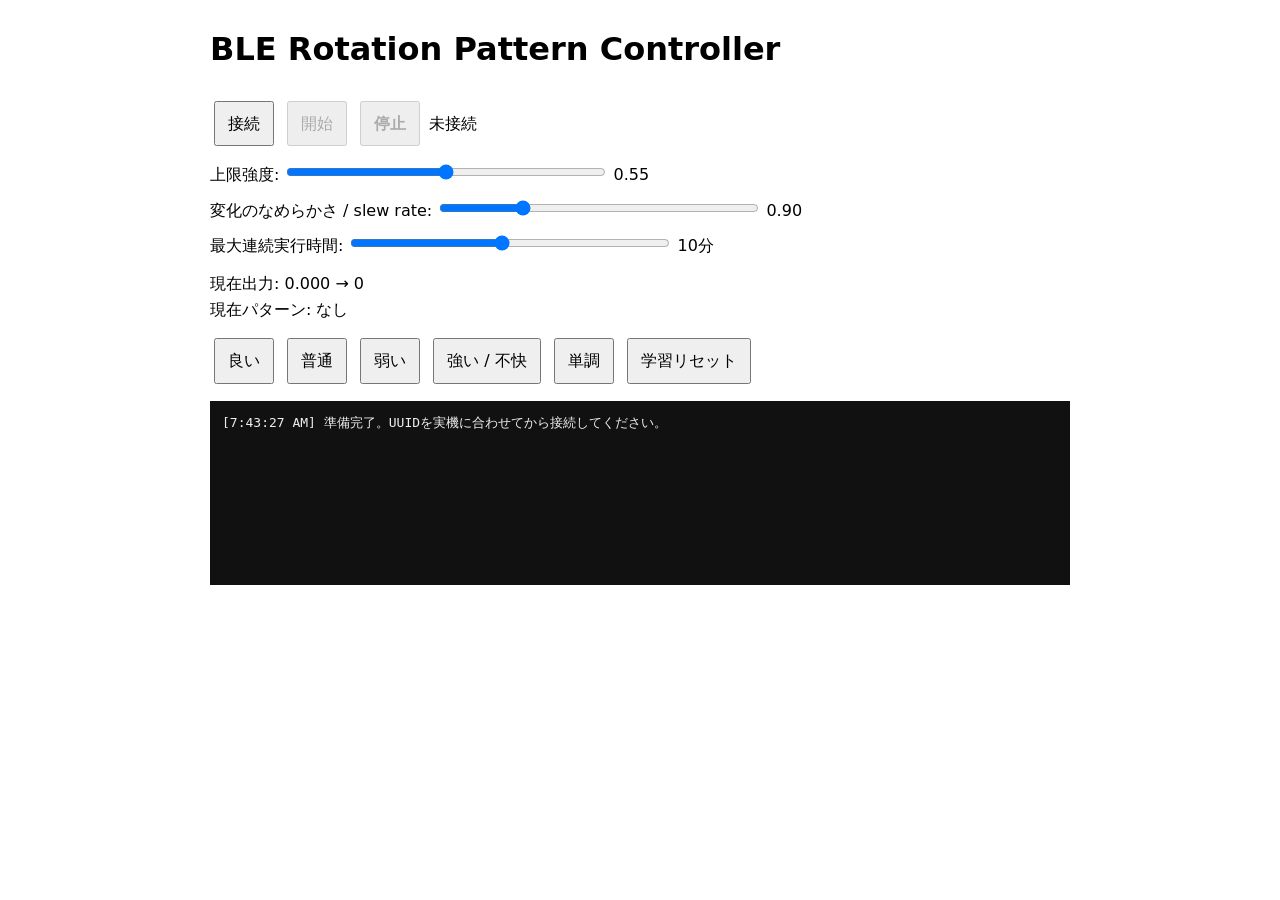
==== test2.html @ 8c780369 "Create test2.html" ====
<!doctype html>
<html lang="ja">
<head>
  <meta charset="utf-8" />
  <meta name="viewport" content="width=device-width, initial-scale=1" />
  <title>BLE Rotation Pattern Controller</title>
  <style>
    body {
      font-family: system-ui, sans-serif;
      max-width: 860px;
      margin: 24px auto;
      padding: 0 16px;
      line-height: 1.6;
    }
    button, input {
      font: inherit;
    }
    button {
      margin: 4px;
      padding: 8px 12px;
    }
    .row {
      margin: 12px 0;
    }
    label {
      display: block;
      margin: 10px 0;
    }
    input[type="range"] {
      width: 320px;
      max-width: 100%;
    }
    #log {
      background: #111;
      color: #eee;
      padding: 12px;
      min-height: 160px;
      white-space: pre-wrap;
      overflow-wrap: anywhere;
    }
    .danger {
      font-weight: 700;
    }
  </style>
</head>
<body>
  <h1>BLE Rotation Pattern Controller</h1>

  <div class="row">
    <button id="connectBtn">接続</button>
    <button id="startBtn" disabled>開始</button>
    <button id="stopBtn" disabled class="danger">停止</button>
    <span id="status">未接続</span>
  </div>

  <div class="row">
    <label>
      上限強度:
      <input id="intensity" type="range" min="0.10" max="1.00" step="0.01" value="0.55">
      <output id="intensityOut">0.55</output>
    </label>

    <label>
      変化のなめらかさ / slew rate:
      <input id="slew" type="range" min="0.20" max="3.00" step="0.05" value="0.90">
      <output id="slewOut">0.90</output>
    </label>

    <label>
      最大連続実行時間:
      <input id="maxMinutes" type="range" min="1" max="20" step="1" value="10">
      <output id="maxMinutesOut">10分</output>
    </label>
  </div>

  <div class="row">
    <div>現在出力: <span id="outputView">0.000 → 0</span></div>
    <div>現在パターン: <span id="modeView">なし</span></div>
  </div>

  <div class="row">
    <button data-feedback="good">良い</button>
    <button data-feedback="ok">普通</button>
    <button data-feedback="tooWeak">弱い</button>
    <button data-feedback="tooStrong">強い / 不快</button>
    <button data-feedback="boring">単調</button>
    <button id="resetLearningBtn">学習リセット</button>
  </div>

  <pre id="log"></pre>

  <script type="module">
    /*
      TODO: 実機のGATT UUIDに置き換える。
      service自体には直接書けないため、service配下のwrite可能なcharacteristic UUIDが必要。
    */
    const SERVICE_UUID = "12345678-1234-5678-1234-56789abcdef0";
    const CHARACTERISTIC_UUID = "12345678-1234-5678-1234-56789abcdef1";

    /*
      デバイス側が改行終端を必要とする場合は "\n" に変更。
      指定がなければ空文字のまま。
    */
    const PROTOCOL_SUFFIX = "";

    /*
      trueにすると全デバイス表示になる。
      通常はfalseで、指定serviceをadvertiseしているデバイスだけを表示する。
    */
    const USE_ACCEPT_ALL_DEVICES = false;

    const WRITE_INTERVAL_MS = 100;
    const STORAGE_KEY = "adaptive-rotation-pattern-v1";

    const MODES = [
      { id: "sine", label: "連続反転" },
      { id: "pulse", label: "断続パルス" },
      { id: "switchback", label: "短周期反転" },
      { id: "crescendo", label: "漸増" },
      { id: "drift", label: "制御ランダム" },
      { id: "pauseReverse", label: "停止混合反転" }
    ];

    const $ = (id) => document.getElementById(id);
    const connectBtn = $("connectBtn");
    const startBtn = $("startBtn");
    const stopBtn = $("stopBtn");
    const statusEl = $("status");
    const logEl = $("log");
    const intensityEl = $("intensity");
    const intensityOut = $("intensityOut");
    const slewEl = $("slew");
    const slewOut = $("slewOut");
    const maxMinutesEl = $("maxMinutes");
    const maxMinutesOut = $("maxMinutesOut");
    const outputView = $("outputView");
    const modeView = $("modeView");

    let device = null;
    let server = null;
    let writeChar = null;

    let running = false;
    let timerId = 0;
    let sessionStartMs = 0;
    let lastTickMs = 0;
    let segmentStartMs = 0;
    let currentSegment = null;
    let previousMode = null;

    let lastOutput = 0;
    let lastProtocolInt = null;

    let pendingInt = null;
    let pumpPromise = null;

    const encoder = new TextEncoder();

    let stats = loadStats();

    function log(message) {
      const t = new Date().toLocaleTimeString();
      logEl.textContent = `[${t}] ${message}\n` + logEl.textContent;
    }

    function clamp(x, min, max) {
      return Math.min(max, Math.max(min, x));
    }

    function rand(min, max) {
      return min + Math.random() * (max - min);
    }

    function smooth01(x) {
      x = clamp(x, 0, 1);
      return x * x * (3 - 2 * x);
    }

    function protocolIntFromOutput(x) {
      return Math.round(clamp(x, -1, 1) * 255);
    }

    function setIntensity(v) {
      intensityEl.value = String(clamp(v, 0.10, 1.00).toFixed(2));
      intensityOut.value = Number(intensityEl.value).toFixed(2);
    }

    function updateControls() {
      intensityOut.value = Number(intensityEl.value).toFixed(2);
      slewOut.value = Number(slewEl.value).toFixed(2);
      maxMinutesOut.value = `${Number(maxMinutesEl.value)}分`;
    }

    function setStatus(text) {
      statusEl.textContent = text;
    }

    function loadStats() {
      const fresh = Object.fromEntries(
        MODES.map((m) => [m.id, { n: 0, sum: 0 }])
      );

      try {
        const raw = localStorage.getItem(STORAGE_KEY);
        if (!raw) return fresh;

        const parsed = JSON.parse(raw);
        for (const m of MODES) {
          if (parsed[m.id]) {
            fresh[m.id].n = Number(parsed[m.id].n) || 0;
            fresh[m.id].sum = Number(parsed[m.id].sum) || 0;
          }
        }
      } catch {
        return fresh;
      }

      return fresh;
    }

    function saveStats() {
      localStorage.setItem(STORAGE_KEY, JSON.stringify(stats));
    }

    function resetLearning() {
      stats = Object.fromEntries(MODES.map((m) => [m.id, { n: 0, sum: 0 }]));
      saveStats();
      log("学習データをリセット");
    }

    function chooseMode() {
      const total = Object.values(stats).reduce((a, s) => a + s.n, 0) + 1;

      let bestId = MODES[0].id;
      let bestScore = -Infinity;

      for (const m of MODES) {
        const s = stats[m.id];

        /*
          報酬の事前値を0.55に置く。
          未評価パターンも試し、評価が高いものを徐々に優先する。
        */
        const mean = (s.sum + 0.55) / (s.n + 1);
        const explore = 0.30 * Math.sqrt(Math.log(total + 1) / (s.n + 1));
        const repeatPenalty = m.id === previousMode ? 0.12 : 0;
        const jitter = rand(-0.025, 0.025);

        const score = mean + explore - repeatPenalty + jitter;

        if (score > bestScore) {
          bestScore = score;
          bestId = m.id;
        }
      }

      return bestId;
    }

    function createSegment(nowMs) {
      const mode = chooseMode();
      previousMode = mode;

      currentSegment = {
        mode,
        duration: rand(5.0, 14.0),
        dir: Math.random() < 0.5 ? -1 : 1,
        amp: rand(0.45, 1.00),
        freq: rand(0.06, 0.22),
        phase: rand(0, Math.PI * 2),
        cycle: rand(0.80, 2.40),
        duty: rand(0.34, 0.72),
        beat: rand(1.00, 3.20),
        noise: 0,
        noiseTarget: 0,
        lastNoiseAt: -Infinity
      };

      segmentStartMs = nowMs;

      const label = MODES.find((m) => m.id === mode)?.label ?? mode;
      modeView.textContent = label;
      log(`新規セグメント: ${label}, ${currentSegment.duration.toFixed(1)}秒`);
    }

    function valueForSegment(seg, tSec, sessionElapsedMs) {
      const cap = Number(intensityEl.value);

      /*
        ウォームアップ。
        開始直後から上限値を使わず、約2分かけて上限へ近づける。
      */
      const warm = clamp(0.18 + 0.82 * (sessionElapsedMs / 120000), 0.18, 1.0);
      const amp = cap * warm * seg.amp;

      switch (seg.mode) {
        case "sine": {
          return amp * Math.sin(2 * Math.PI * seg.freq * tSec + seg.phase);
        }

        case "pulse": {
          const f = (tSec / seg.cycle) % 1;
          if (f > seg.duty) return 0;

          const local = f / seg.duty;
          const shaped = 0.25 + 0.75 * Math.sin(Math.PI * local);

          /*
            たまに逆方向を混ぜて慣れを避ける。
          */
          const cycleIndex = Math.floor(tSec / seg.cycle);
          const reverse = cycleIndex % 6 === 5 ? -1 : 1;

          return seg.dir * reverse * amp * shaped;
        }

        case "switchback": {
          const beatIndex = Math.floor(tSec / seg.beat);
          const f = (tSec / seg.beat) % 1;

          /*
            反転直後に短い停止を入れ、急な方向転換を緩和する。
          */
          if (f < 0.10) return 0;

          const sign = beatIndex % 2 === 0 ? seg.dir : -seg.dir;
          const rise = smooth01((f - 0.10) / 0.90);

          return sign * amp * (0.35 + 0.65 * rise);
        }

        case "crescendo": {
          const p = tSec / seg.duration;
          const ramp = smooth01(p);
          const wobble = clamp(
            0.72 + 0.28 * Math.sin(2 * Math.PI * seg.freq * 2.5 * tSec + seg.phase),
            0.25,
            1.0
          );

          /*
            終盤だけ短い反転を混ぜる。
          */
          const sign =
            p > 0.78 && Math.floor(tSec * 2.0) % 2 === 0
              ? -seg.dir
              : seg.dir;

          return sign * amp * ramp * wobble;
        }

        case "drift": {
          /*
            低域通過させたランダム。
            完全ランダムではなく、滑らかに変化させる。
          */
          if (tSec - seg.lastNoiseAt > 0.25) {
            seg.noiseTarget = rand(-1, 1);
            seg.lastNoiseAt = tSec;
          }

          seg.noise += (seg.noiseTarget - seg.noise) * 0.18;

          if (Math.abs(seg.noise) < 0.18) return 0;
          return amp * seg.noise;
        }

        case "pauseReverse": {
          const f = (tSec / seg.cycle) % 1;
          const cycleIndex = Math.floor(tSec / seg.cycle);

          if (f < 0.18) return 0;

          const sign = cycleIndex % 4 === 3 ? -seg.dir : seg.dir;
          const drive = 0.20 + 0.80 * smooth01((f - 0.18) / 0.82);

          return sign * amp * drive;
        }

        default:
          return 0;
      }
    }

    async function connect() {
      try {
        if (!window.isSecureContext) {
          throw new Error("HTTPSまたはlocalhostで開いてください。");
        }

        if (!navigator.bluetooth) {
          throw new Error("このブラウザはWeb Bluetoothに対応していません。Chromium系ブラウザで確認してください。");
        }

        setStatus("デバイス選択中...");

        const options = USE_ACCEPT_ALL_DEVICES
          ? {
              acceptAllDevices: true,
              optionalServices: [SERVICE_UUID]
            }
          : {
              filters: [{ services: [SERVICE_UUID] }],
              optionalServices: [SERVICE_UUID]
            };

        device = await navigator.bluetooth.requestDevice(options);
        device.addEventListener("gattserverdisconnected", handleDisconnected);

        setStatus("接続中...");
        server = await device.gatt.connect();

        const service = await server.getPrimaryService(SERVICE_UUID);
        writeChar = await service.getCharacteristic(CHARACTERISTIC_UUID);

        startBtn.disabled = false;
        stopBtn.disabled = false;

        setStatus(`接続済み: ${device.name || device.id}`);
        log("BLE接続完了");
      } catch (err) {
        setStatus("接続失敗");
        log(`接続エラー: ${err.message || err}`);
      }
    }

    async function writeOneProtocolInt(n) {
      if (!writeChar) return;

      const text = `${n}${PROTOCOL_SUFFIX}`;
      const data = encoder.encode(text);

      if (writeChar.properties.writeWithoutResponse && writeChar.writeValueWithoutResponse) {
        await writeChar.writeValueWithoutResponse(data);
        return;
      }

      if (writeChar.properties.write && writeChar.writeValueWithResponse) {
        await writeChar.writeValueWithResponse(data);
        return;
      }

      /*
        古い環境向けの後方互換フォールバック。
        可能なら上の2つを使う。
      */
      if (writeChar.writeValue) {
        await writeChar.writeValue(data);
        return;
      }

      throw new Error("このcharacteristicはwriteに対応していません。");
    }

    function enqueueProtocolInt(n) {
      pendingInt = clamp(Math.round(n), -255, 255);

      if (!pumpPromise) {
        pumpPromise = pumpWrites().catch((err) => {
          log(`書き込みエラー: ${err.message || err}`);
        });
      }

      return pumpPromise;
    }

    async function pumpWrites() {
      try {
        while (pendingInt !== null) {
          const n = pendingInt;
          pendingInt = null;
          await writeOneProtocolInt(n);
        }
      } finally {
        pumpPromise = null;

        /*
          finally中に新しい値が来た場合の取りこぼし防止。
        */
        if (pendingInt !== null) {
          enqueueProtocolInt(pendingInt);
        }
      }
    }

    function setOutput(x, force = false) {
      const safeX = clamp(x, -1, 1);
      const protocolInt = protocolIntFromOutput(safeX);

      outputView.textContent = `${safeX.toFixed(3)} → ${protocolInt}`;

      if (!force && protocolInt === lastProtocolInt) {
        return Promise.resolve();
      }

      lastProtocolInt = protocolInt;
      return enqueueProtocolInt(protocolInt);
    }

    function tick() {
      if (!running) return;

      const now = performance.now();
      const sessionElapsedMs = now - sessionStartMs;
      const maxMs = Number(maxMinutesEl.value) * 60 * 1000;

      if (sessionElapsedMs >= maxMs) {
        void stop("最大連続実行時間に到達");
        return;
      }

      if (!currentSegment || (now - segmentStartMs) / 1000 >= currentSegment.duration) {
        createSegment(now);
      }

      const dtSec = clamp((now - lastTickMs) / 1000, 0.001, 0.25);
      lastTickMs = now;

      const tSec = (now - segmentStartMs) / 1000;
      const target = valueForSegment(currentSegment, tSec, sessionElapsedMs);

      /*
        slew limit。
        急な出力変化を抑える。
      */
      const maxDelta = Number(slewEl.value) * dtSec;
      lastOutput += clamp(target - lastOutput, -maxDelta, maxDelta);
      lastOutput = clamp(lastOutput, -1, 1);

      void setOutput(lastOutput);
    }

    function start() {
      if (!writeChar) {
        log("未接続");
        return;
      }

      if (running) return;

      running = true;
      sessionStartMs = performance.now();
      lastTickMs = sessionStartMs;
      segmentStartMs = sessionStartMs;
      currentSegment = null;
      lastOutput = 0;

      timerId = window.setInterval(tick, WRITE_INTERVAL_MS);

      startBtn.disabled = true;
      stopBtn.disabled = false;

      log("開始");
    }

    async function stop(reason = "停止") {
      running = false;

      if (timerId) {
        clearInterval(timerId);
        timerId = 0;
      }

      currentSegment = null;
      modeView.textContent = "なし";
      lastOutput = 0;

      await setOutput(0, true);

      startBtn.disabled = !writeChar;
      stopBtn.disabled = !writeChar;

      log(reason);
    }

    async function emergencyStop(reason) {
      await stop(reason || "緊急停止");
    }

    function handleDisconnected() {
      running = false;

      if (timerId) {
        clearInterval(timerId);
        timerId = 0;
      }

      writeChar = null;
      server = null;
      currentSegment = null;

      startBtn.disabled = true;
      stopBtn.disabled = true;

      setStatus("切断");
      log("BLE切断。デバイス側にも通信タイムアウト時停止のwatchdogを実装してください。");
    }

    function applyFeedback(kind) {
      if (!currentSegment) {
        log("評価対象のセグメントなし");
        return;
      }

      const rewardMap = {
        good: 1.00,
        ok: 0.65,
        tooWeak: 0.45,
        tooStrong: 0.10,
        boring: 0.20
      };

      const reward = rewardMap[kind] ?? 0.5;
      const s = stats[currentSegment.mode];

      s.n += 1;
      s.sum += reward;
      saveStats();

      if (kind === "tooStrong") {
        setIntensity(Number(intensityEl.value) * 0.82);
        currentSegment.amp *= 0.40;
        lastOutput *= 0.40;
        void setOutput(lastOutput, true);
        log("評価: 強い / 不快。強度を下げました。");
        return;
      }

      if (kind === "tooWeak") {
        setIntensity(Number(intensityEl.value) * 1.08);
        currentSegment.duration = Math.min(
          currentSegment.duration,
          (performance.now() - segmentStartMs) / 1000 + 2
        );
        log("評価: 弱い。強度を少し上げ、次セグメントを早めます。");
        return;
      }

      if (kind === "boring") {
        currentSegment.duration = 0;
        log("評価: 単調。次セグメントへ切り替えます。");
        return;
      }

      const label = MODES.find((m) => m.id === currentSegment.mode)?.label ?? currentSegment.mode;
      log(`評価: ${kind} / ${label} / reward=${reward.toFixed(2)}`);
    }

    connectBtn.addEventListener("click", connect);
    startBtn.addEventListener("click", start);
    stopBtn.addEventListener("click", () => void emergencyStop("手動停止"));
    $("resetLearningBtn").addEventListener("click", resetLearning);

    document.querySelectorAll("[data-feedback]").forEach((btn) => {
      btn.addEventListener("click", () => {
        applyFeedback(btn.dataset.feedback);
      });
    });

    intensityEl.addEventListener("input", updateControls);
    slewEl.addEventListener("input", updateControls);
    maxMinutesEl.addEventListener("input", updateControls);

    /*
      安全側停止。
      タブが隠れた、ページを閉じる、スペースキー押下で停止。
    */
    document.addEventListener("visibilitychange", () => {
      if (document.hidden && running) {
        void emergencyStop("タブ非表示のため停止");
      }
    });

    window.addEventListener("pagehide", () => {
      if (writeChar) {
        void setOutput(0, true);
      }
    });

    window.addEventListener("keydown", (ev) => {
      if (ev.code === "Space") {
        ev.preventDefault();
        void emergencyStop("スペースキー停止");
      }
    });

    updateControls();
    log("準備完了。UUIDを実機に合わせてから接続してください。");
  </script>
</body>
</html>
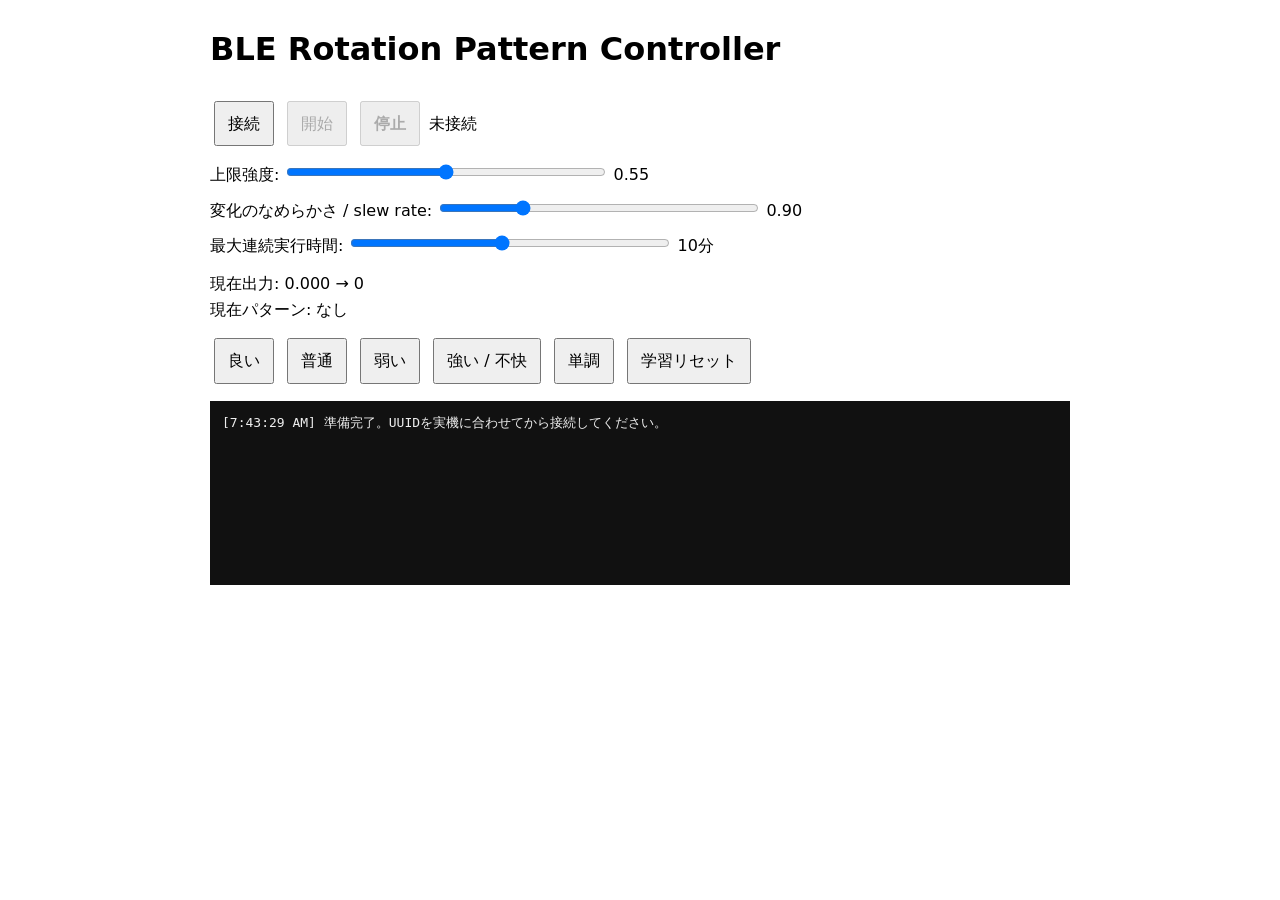
==== commit 9bb03a6e: "Update test2.html" ====
--- a/test2.html
+++ b/test2.html
@@ -94,8 +94,8 @@
       TODO: 実機のGATT UUIDに置き換える。
       service自体には直接書けないため、service配下のwrite可能なcharacteristic UUIDが必要。
     */
-    const SERVICE_UUID = "12345678-1234-5678-1234-56789abcdef0";
-    const CHARACTERISTIC_UUID = "12345678-1234-5678-1234-56789abcdef1";
+    const SERVICE_UUID = "029f02b4-3c4b-40e7-b8de-da2d1e6917e8";
+    const CHARACTERISTIC_UUID = "ff29cd45-4f0e-4fbc-919f-25440832fd0e";
 
     /*
       デバイス側が改行終端を必要とする場合は "\n" に変更。
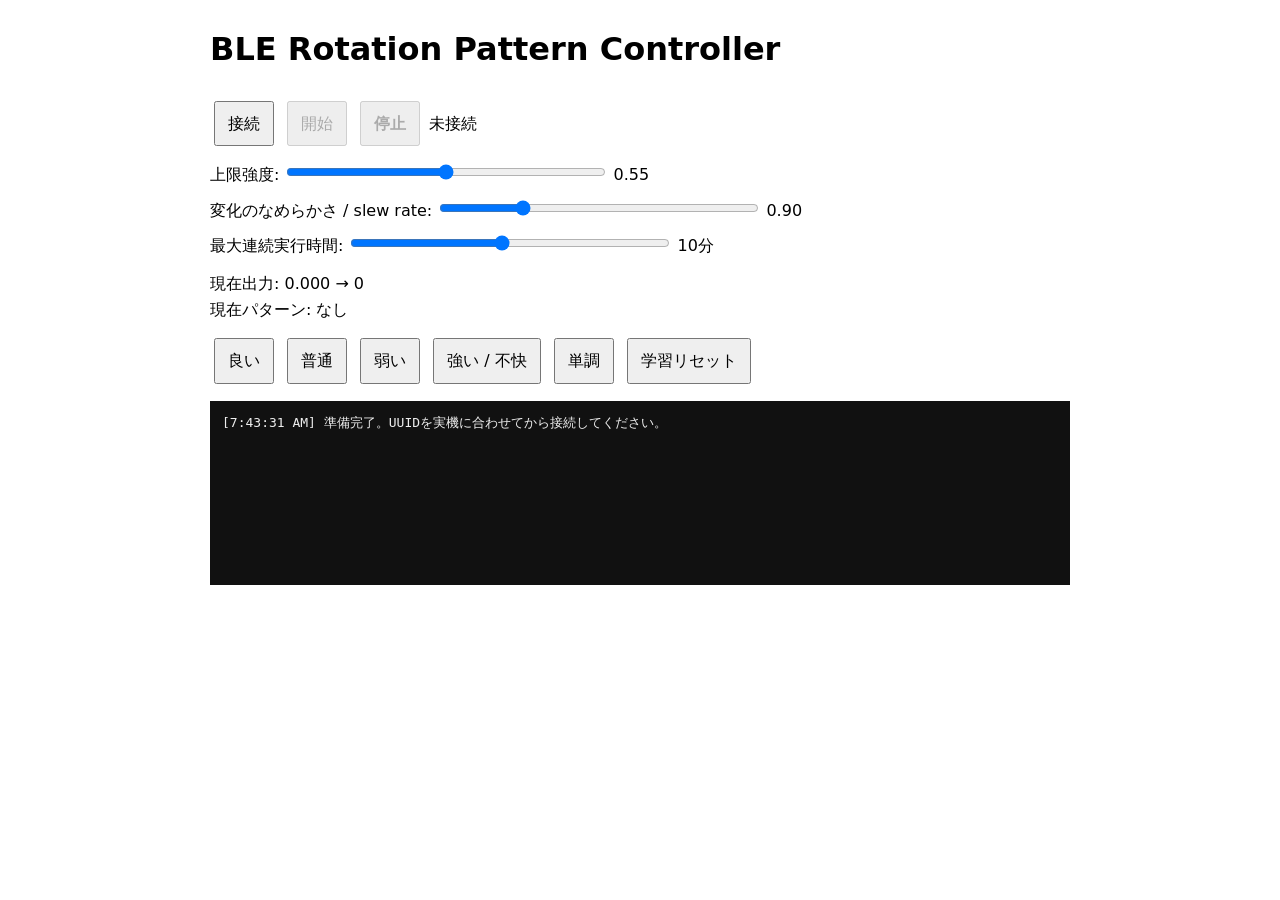
==== commit 9d0ec583: "Update test2.html" ====
--- a/test2.html
+++ b/test2.html
@@ -101,13 +101,13 @@
       デバイス側が改行終端を必要とする場合は "\n" に変更。
       指定がなければ空文字のまま。
     */
-    const PROTOCOL_SUFFIX = "";
+    const PROTOCOL_SUFFIX = "\n";
 
     /*
       trueにすると全デバイス表示になる。
       通常はfalseで、指定serviceをadvertiseしているデバイスだけを表示する。
     */
-    const USE_ACCEPT_ALL_DEVICES = false;
+    const USE_ACCEPT_ALL_DEVICES = true;
 
     const WRITE_INTERVAL_MS = 100;
     const STORAGE_KEY = "adaptive-rotation-pattern-v1";
